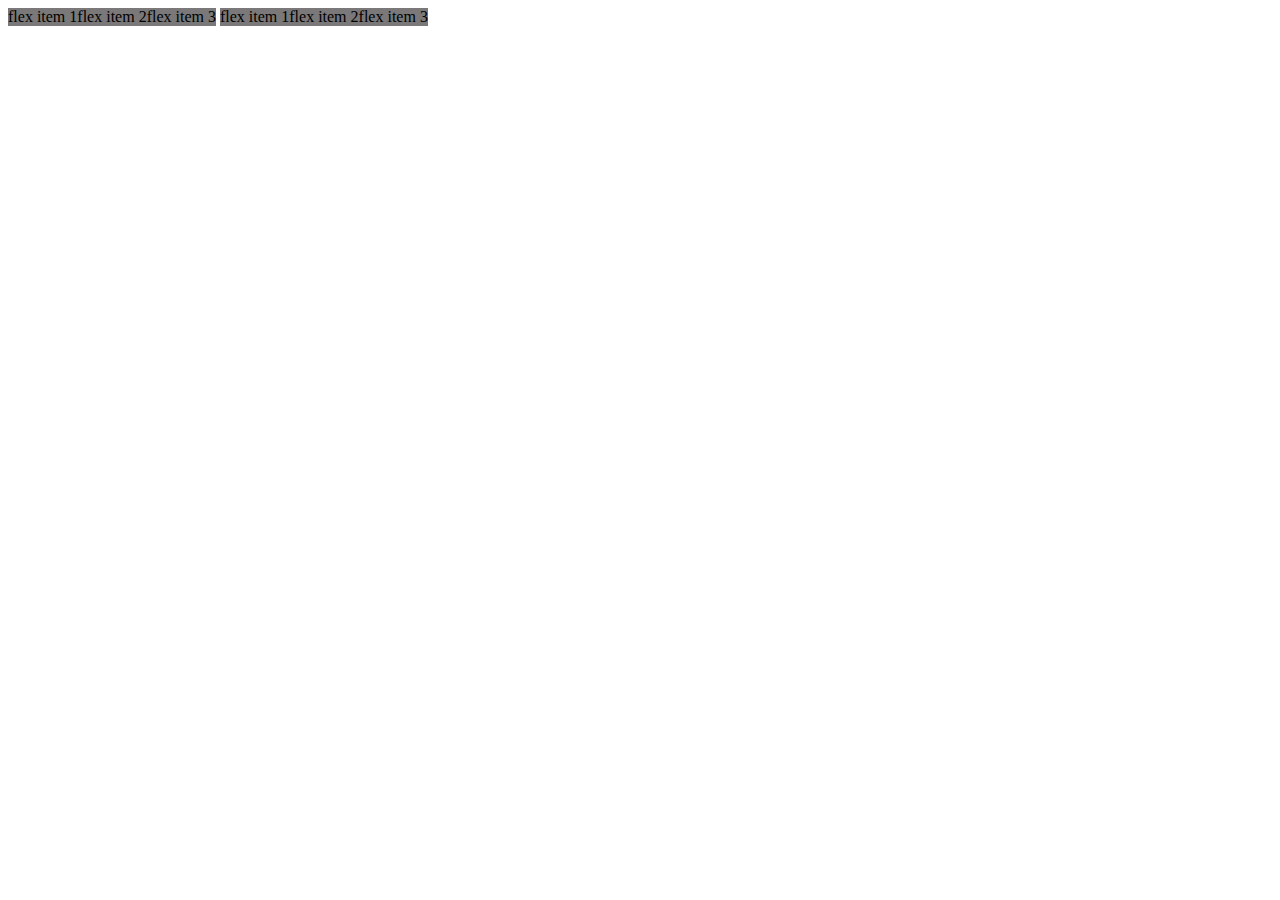
==== flexbox/index.html @ c1a6e34a "comportamiento de contenedores flexbox" ====
<!DOCTYPE html>
<html lang="en">
<head>
    <meta charset="UTF-8">
    <meta http-equiv="X-UA-Compatible" content="IE=edge">
    <meta name="viewport" content="width=device-width, initial-scale=1.0">
    <link rel="stylesheet" href="style.css">
    <title>Document</title>
</head>
<body>
    <section class="container">
        <article class="items">flex item 1</article>
        <article class="items">flex item 2</article>
        <article class="items">flex item 3</article>
    </section>
    <section class="container">
        <article class="items">flex item 1</article>
        <article class="items">flex item 2</article>
        <article class="items">flex item 3</article>
    </section>
</body>
</html>
---- flexbox/style.css ----
.container {
    background-color: rgb(122, 120, 120);
    display: inline-flex;
}

.item {
    background-color: rgb(0, 0, 0);
}
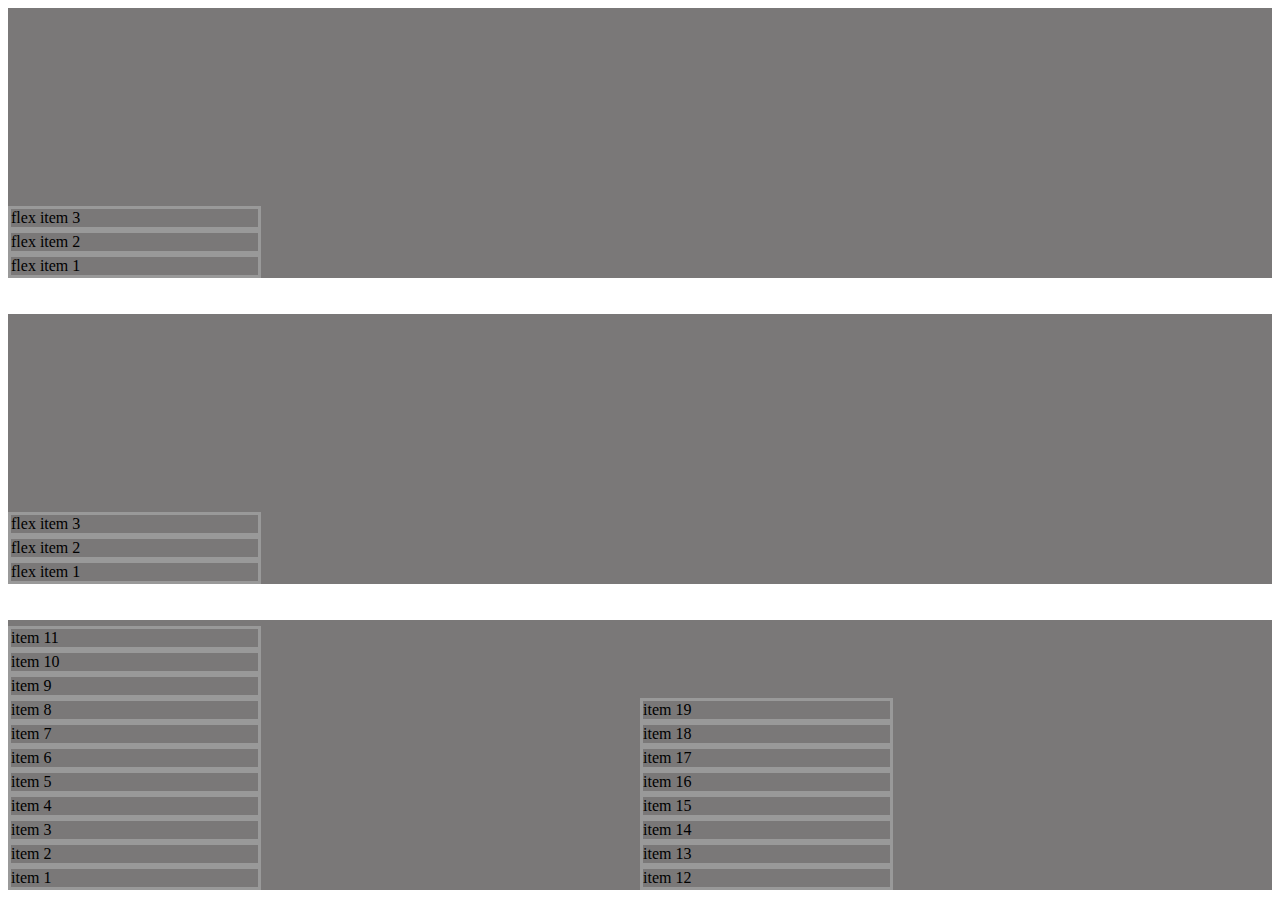
==== commit 3af421a4: "flujo de comportamiento de caja - direction y wrap" ====
--- a/flexbox/index.html
+++ b/flexbox/index.html
@@ -13,10 +13,33 @@
         <article class="items">flex item 2</article>
         <article class="items">flex item 3</article>
     </section>
+    <br><br>
     <section class="container">
         <article class="items">flex item 1</article>
         <article class="items">flex item 2</article>
         <article class="items">flex item 3</article>
     </section>
+    <br><br>
+    <section class="container">
+        <article class="items">item 1</article>
+        <article class="items">item 2</article>
+        <article class="items">item 3</article>
+        <article class="items">item 4</article>
+        <article class="items">item 5</article>
+        <article class="items">item 6</article>
+        <article class="items">item 7</article>
+        <article class="items">item 8</article>
+        <article class="items">item 9</article>
+        <article class="items">item 10</article>
+        <article class="items">item 11</article>
+        <article class="items">item 12</article>
+        <article class="items">item 13</article>
+        <article class="items">item 14</article>
+        <article class="items">item 15</article>
+        <article class="items">item 16</article>
+        <article class="items">item 17</article>
+        <article class="items">item 18</article>
+        <article class="items">item 19</article>
+    </section>
 </body>
 </html>--- a/flexbox/style.css
+++ b/flexbox/style.css
@@ -1,8 +1,19 @@
+* {
+    box-sizing: border-box; 
+    /*considera el tama;o de la caja desde el borde*/
+}
+
 .container {
     background-color: rgb(122, 120, 120);
-    display: inline-flex;
+    height: 30vh;
+
+    display: flex;
+    /*flex-direction: row-reverse;
+    flex-wrap: wrap;*/
+    flex-flow: column-reverse wrap;
 }
 
-.item {
-    background-color: rgb(0, 0, 0);
+.items {
+    width: 20%;
+    border: medium solid #999
 }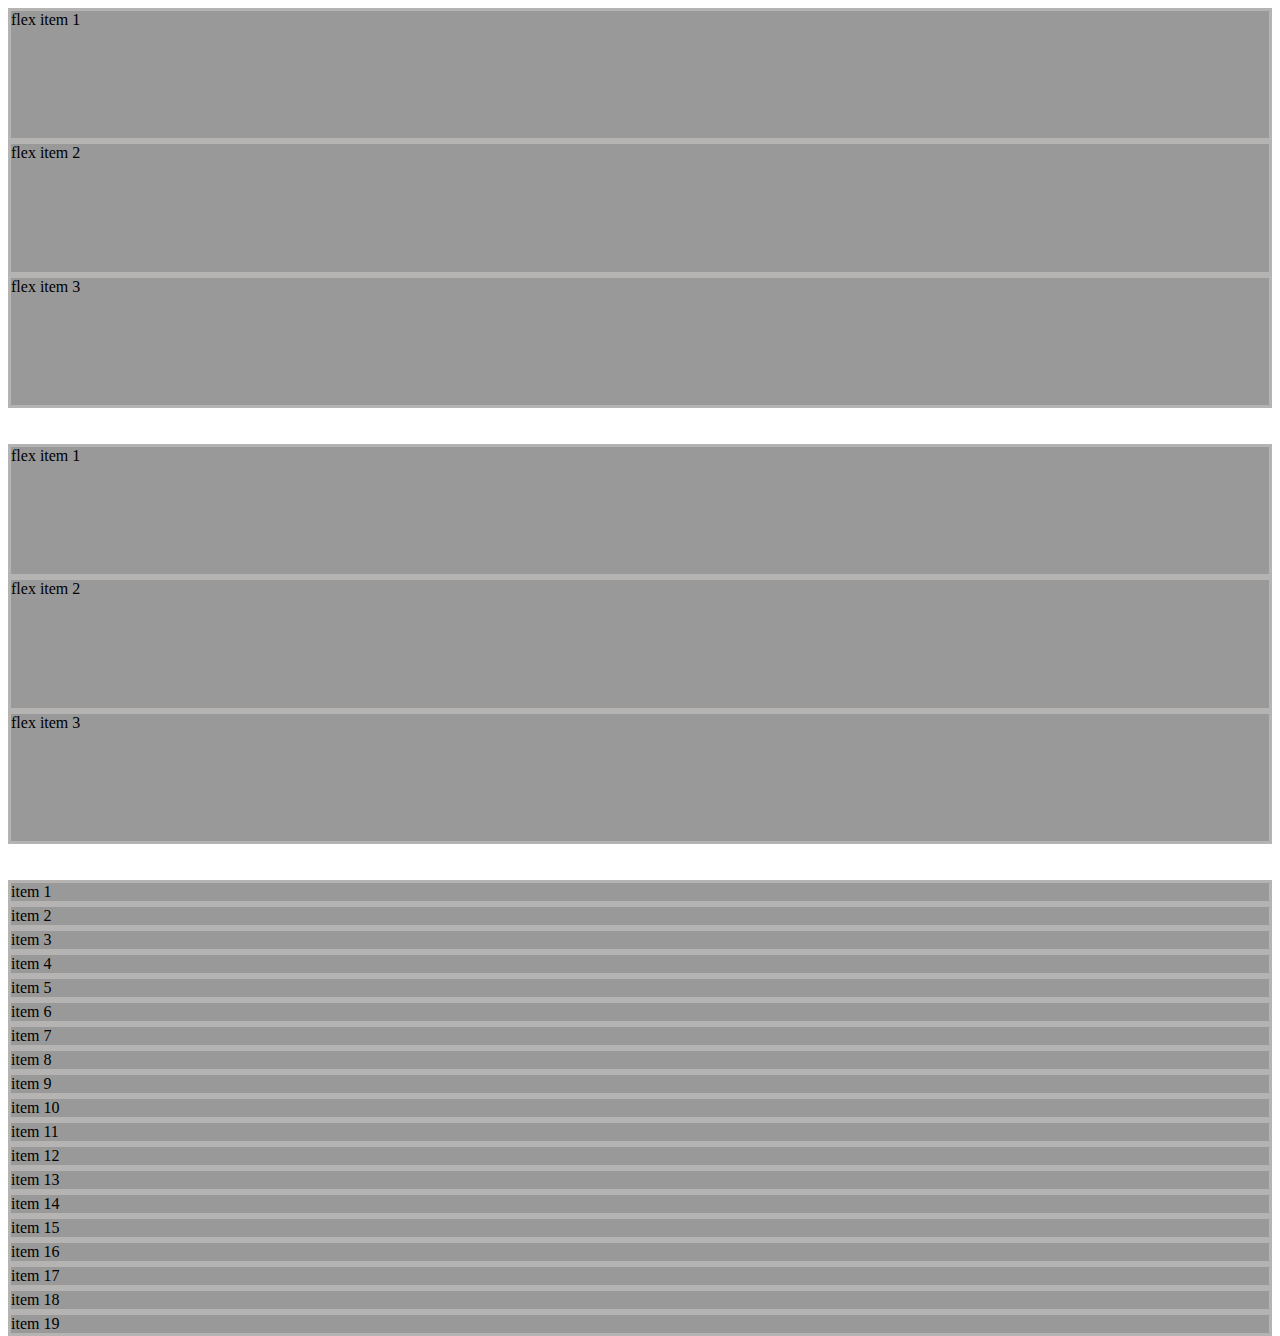
==== commit f3daaa24: "Propiedades de los hijos flexbox" ====
--- a/flexbox/index.html
+++ b/flexbox/index.html
@@ -5,7 +5,7 @@
     <meta http-equiv="X-UA-Compatible" content="IE=edge">
     <meta name="viewport" content="width=device-width, initial-scale=1.0">
     <link rel="stylesheet" href="style.css">
-    <title>Document</title>
+    <title>Flexbox css</title>
 </head>
 <body>
     <section class="container">
--- a/flexbox/style.css
+++ b/flexbox/style.css
@@ -5,15 +5,39 @@
 
 .container {
     background-color: rgb(122, 120, 120);
-    height: 30vh;
-
+    height: 400px;
+    width: 100%;
     display: flex;
     /*flex-direction: row-reverse;
     flex-wrap: wrap;*/
-    flex-flow: column-reverse wrap;
+    flex-flow: column nowrap;
+    /*|direction|wrap|*/
+    justify-content: flex-start; /*Alineacion del eje principal*/
+    /*Alineacion del eje secundario*/
+    align-items: stretch; /*Funciona para alinear a los hijos en el eje transversal*/
+    align-content: flex-start; /*No funciona cuando los hijos estan en una sola linea*/
+    /*el valor de wrap o wrap-reverse activan el align-content*/
+    /*Para estirar los elementos, no deben tener valor de alto o ancho*/
 }
 
 .items {
-    width: 20%;
-    border: medium solid #999
+    /* width: 100px; */
+    /* height: 20%; */
+    border: medium solid rgb(182, 179, 179);
+    background-color: #999;
+    flex-grow: 0; /*Cuando la caja flexbox tenga espacio sobrate
+    los hijos podran aprovecharlo porque es el factor de crecimiento
+    No acepta valores negativos*/
+    flex-shrink: 1; /*Cuando la caja flexbox no tenga espacio sobrante
+    es la habilidad o factor de encogerse
+    no se aceptan negativos*/
+    flex-basis: 100px; /*Es el tamaño del elemento hijo detro de la linea principal de la caja
+    depende del flex-direction*/
+    flex: 1 1 auto; /*|grow|shrink|basis|*/
+}
+.items:nth-child(2) {
+    /* flex-grow: 2; */
+}
+.items:nth-child(3) {
+    /* flex-grow: 3; */
 }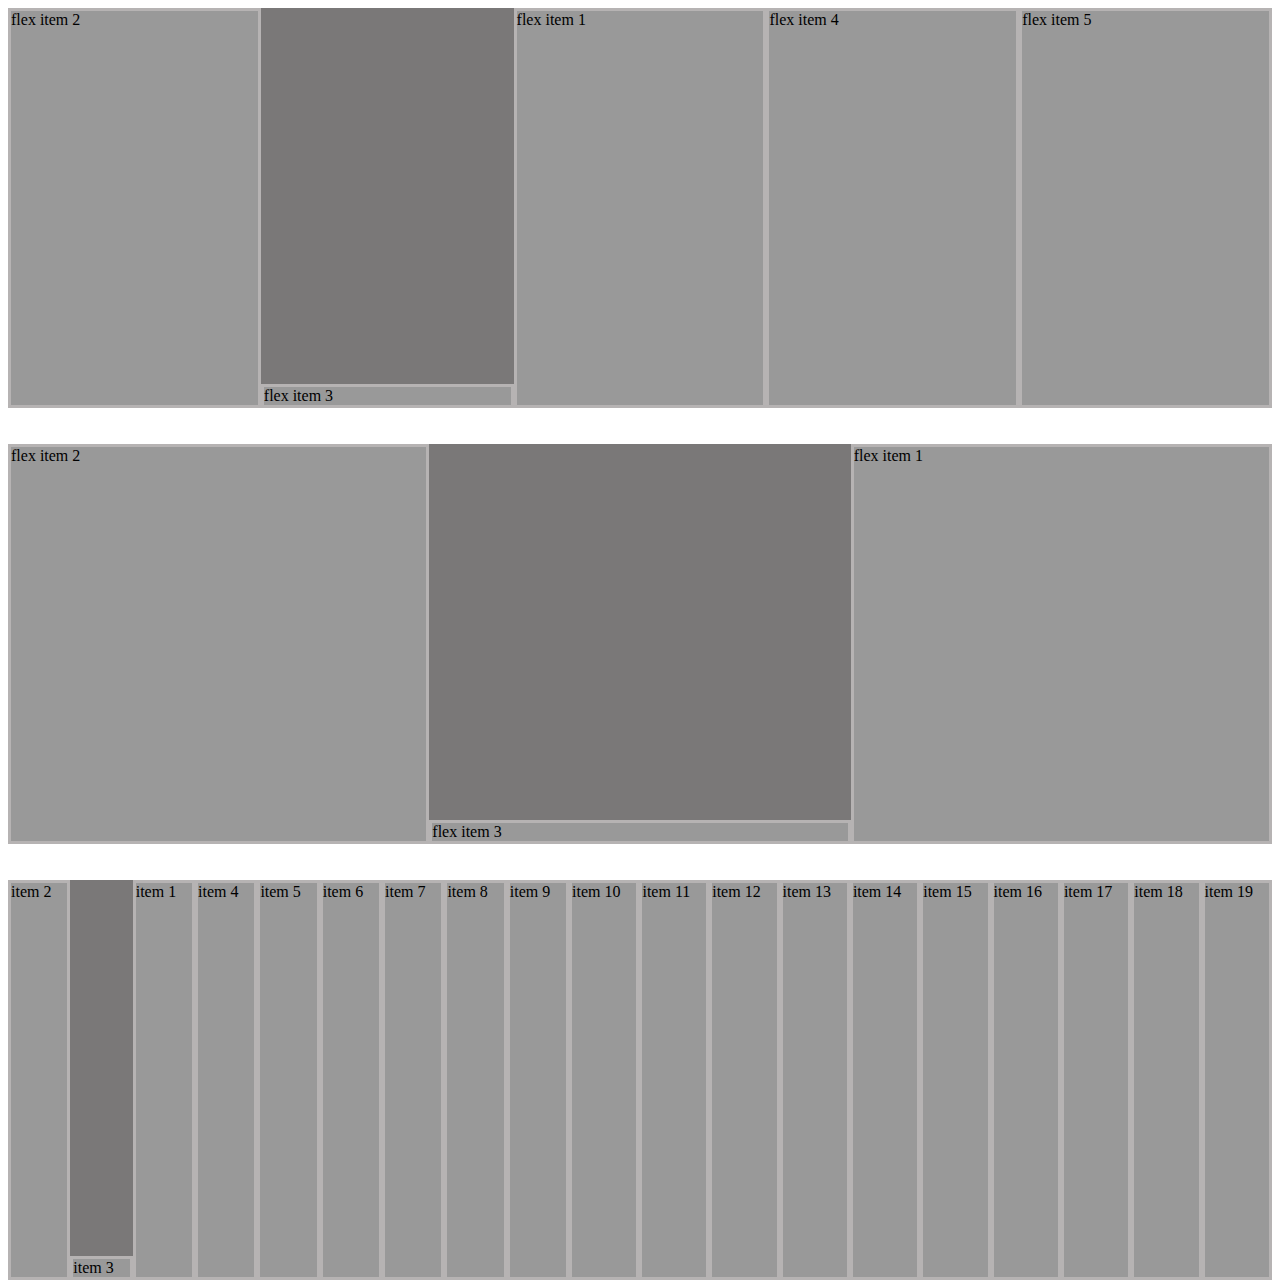
==== commit c72a4919: "Solucion de ejercicios practicos" ====
--- a/flexbox/index.html
+++ b/flexbox/index.html
@@ -12,6 +12,8 @@
         <article class="items">flex item 1</article>
         <article class="items">flex item 2</article>
         <article class="items">flex item 3</article>
+        <article class="items">flex item 4</article>
+        <article class="items">flex item 5</article>
     </section>
     <br><br>
     <section class="container">
--- a/flexbox/style.css
+++ b/flexbox/style.css
@@ -10,7 +10,7 @@
     display: flex;
     /*flex-direction: row-reverse;
     flex-wrap: wrap;*/
-    flex-flow: column nowrap;
+    flex-flow: row nowrap;
     /*|direction|wrap|*/
     justify-content: flex-start; /*Alineacion del eje principal*/
     /*Alineacion del eje secundario*/
@@ -34,10 +34,15 @@
     flex-basis: 100px; /*Es el tamaño del elemento hijo detro de la linea principal de la caja
     depende del flex-direction*/
     flex: 1 1 auto; /*|grow|shrink|basis|*/
+    order: 0; /*Representa el orden que tendran los elementos hijos en la caja flexbox*/
+    align-self: stretch; /*Aplica a cada item*/
 }
 .items:nth-child(2) {
     /* flex-grow: 2; */
+    order: -2;
 }
 .items:nth-child(3) {
     /* flex-grow: 3; */
+    order: -1;
+    align-self: flex-end;
 }